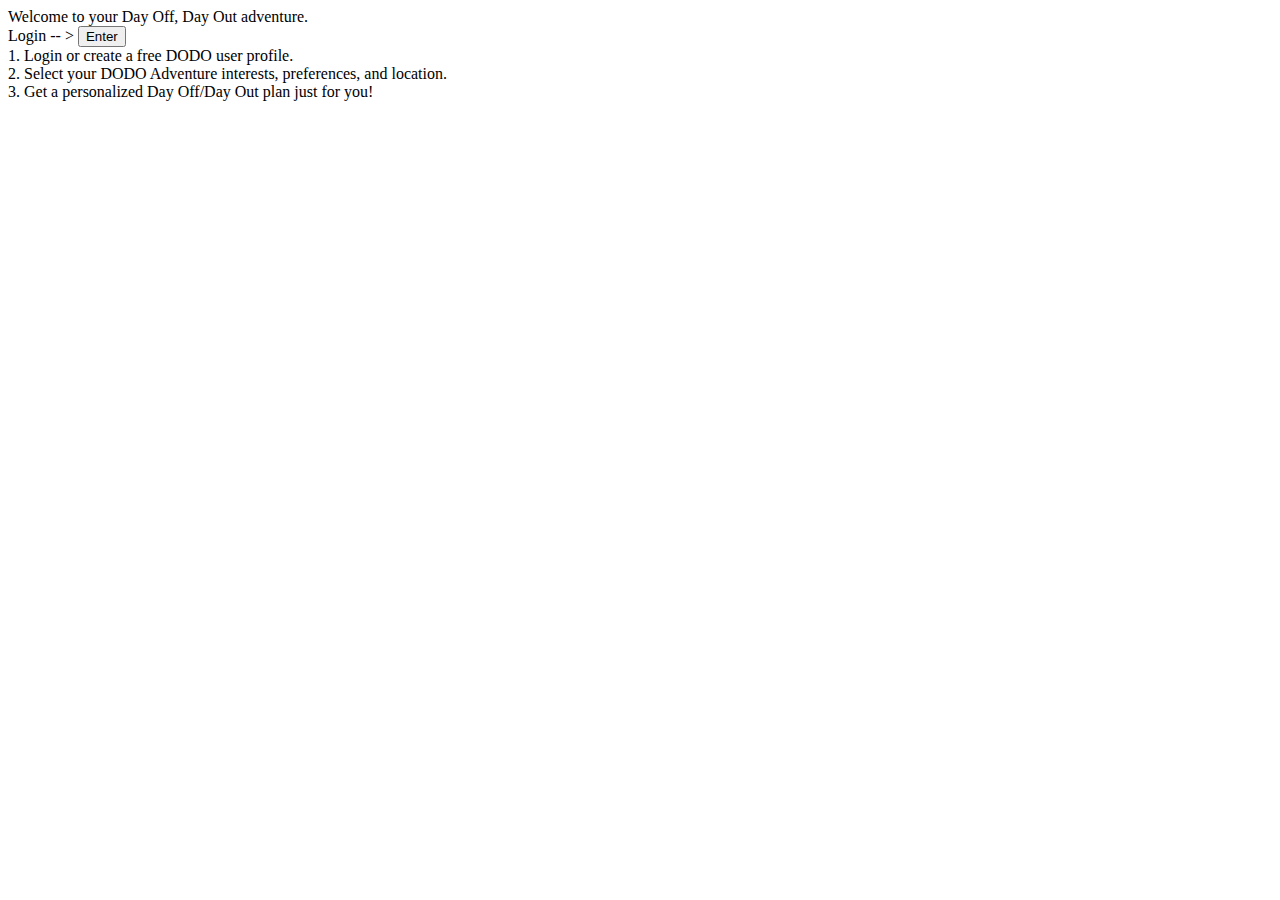
==== src/main/resources/templates/index.html @ cce91bf2 "first commit, project begins; base html for a home and login with controllers handling routes and te" ====
<!DOCTYPE html>
<html lang="en" xmlns:th="http://thymeleaf.org/">
<head>
    <meta charset="UTF-8">
    <meta name="viewport" content="width=, initial-scale=1.0">
    <title>Your Day Off, Day Out Home</title>
<!--    <link rel="stylesheet" href="/re-dodo-css-1.0/styles-homepage.css" type="text/css">-->
<!--    <script src="/re-dodo-scripting-1.0/dodo-home-script.js"></script>-->
</head>
<body>
<header th:replace="~{fragments :: headerNav}">
</header>
<div class="mini-head">
    <div class="mini-head-welcome-text">
        Welcome to your Day Off, Day Out adventure.
    </div>
    <label class="enterText">Login -- > </label>
    <input type="button" class="enterButton" id="enterSite" value="Enter"></input>
</div>
<div class="explainer-container">
    <div class="explainer-text">
        <div class="explainer-viz"></div>
        1. Login or create a free DODO user profile.
    </div>
    <div class="explainer-text">
        <div class="explainer-viz"></div>
        2. Select your DODO Adventure interests, preferences, and location.

    </div>
    <div class="explainer-text">
        <div class="explainer-viz"></div>
        3. Get a personalized Day Off/Day Out plan just for you!

    </div>
<!--    <div class="example-container">-->
<!--        <div class="example-dodo">Example itinerary here-->
<!--        </div>-->
<!--        <div class="example-map">Example map here-->
<!--        </div>-->
<!--    </div>-->
</div>
<!--<div class="re-enter">-->
<!--    <label class="re-enterText">Start Your DODO Here &#45;&#45; > </label>-->
<!--    <input type="button" class="re-enterButton" id="enterSite2" value="Enter"></input>-->
<!--</div>-->
<br>
<footer th:replace="~{fragments :: footerNav}">
<!--    <a href="index.html" class="footer-link">Home</a>-->
<!--    <a href="./login.html" class="footer-link">Login Page</a>-->
<!--    <a href="./usernest.html" class="footer-link">Your Nest</a>-->
<!--    <a href="./newuser.html" class="footer-link">New User</a>-->
<!--    <a href="./buildnest.html" class="footer-link">New Profile</a>-->
<!--    <a href="./search.html" class="footer-link">New DODO Adventure</a>-->
<!--    <a href="./sitemap.html" class="footer-link">Sitemap</a>-->
</footer>

</body>
</html>
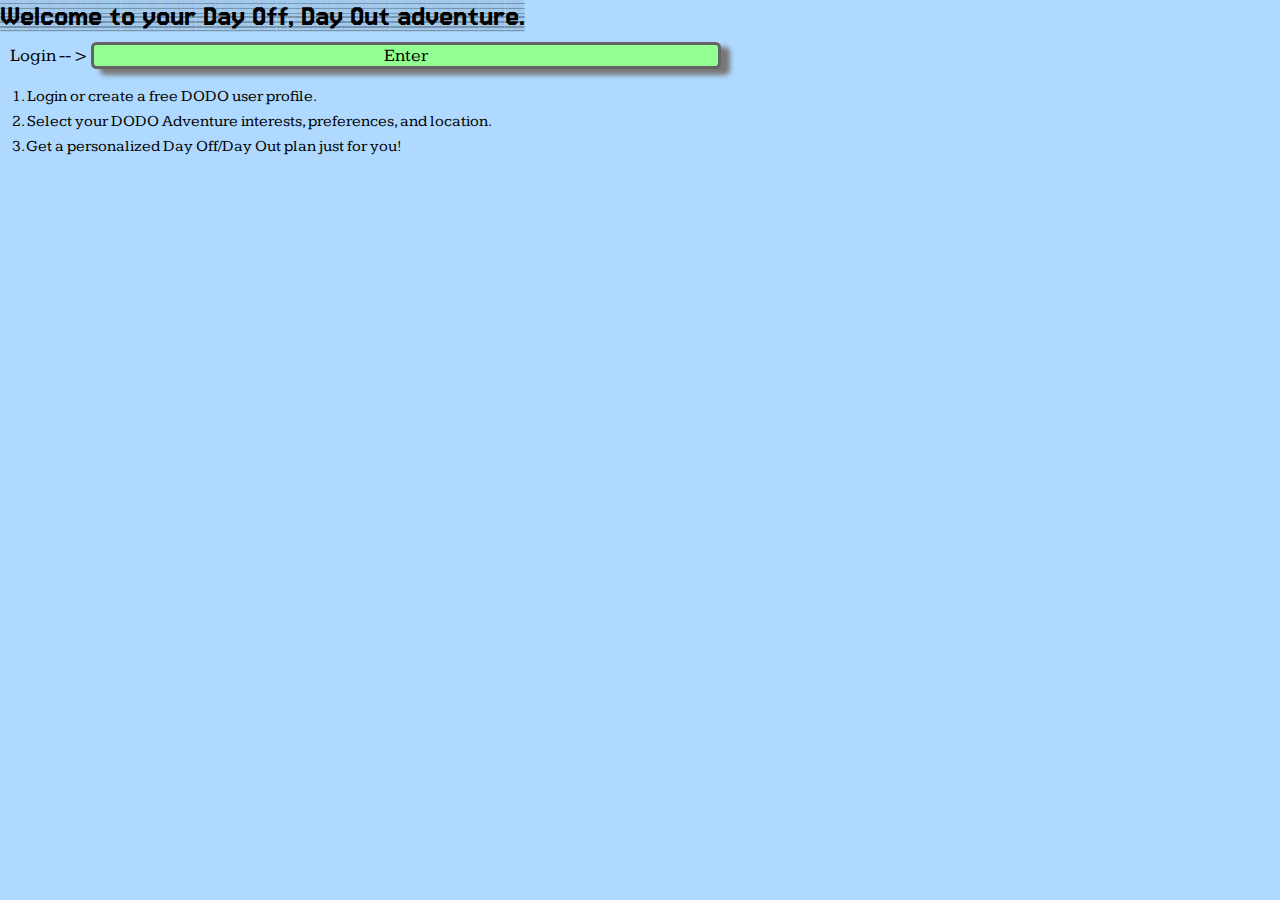
==== commit 73e9d3c1: "basic css created" ====
--- a/src/main/resources/templates/index.html
+++ b/src/main/resources/templates/index.html
@@ -4,7 +4,11 @@
     <meta charset="UTF-8">
     <meta name="viewport" content="width=, initial-scale=1.0">
     <title>Your Day Off, Day Out Home</title>
-<!--    <link rel="stylesheet" href="/re-dodo-css-1.0/styles-homepage.css" type="text/css">-->
+    <link rel="stylesheet" href="../static/styles.css" type="text/css">
+    <style>@import url('https://fonts.googleapis.com/css2?family=Jersey+15+Charted&display=swap');
+    </style>
+    <style>@import url('https://fonts.googleapis.com/css2?family=Jersey+15+Charted&family=Kameron:wght@400..700&display=swap');
+    </style>
 <!--    <script src="/re-dodo-scripting-1.0/dodo-home-script.js"></script>-->
 </head>
 <body>
@@ -14,8 +18,10 @@
     <div class="mini-head-welcome-text">
         Welcome to your Day Off, Day Out adventure.
     </div>
-    <label class="enterText">Login -- > </label>
-    <input type="button" class="enterButton" id="enterSite" value="Enter"></input>
+    <div class="loginButtonDiv">
+        <label class="enterText">Login -- > </label>
+        <button type="button" class="enterButton" id="enterSite" value="Enter">Enter</button>
+    </div>
 </div>
 <div class="explainer-container">
     <div class="explainer-text">
--- a/src/main/resources/static/styles.css
+++ b/src/main/resources/static/styles.css
@@ -0,0 +1,79 @@
+
+/* GLOBAL */
+
+* {
+    background-color: rgb(175, 217, 254);
+    font-family: "Kameron", serif;
+    margin: 0;
+    padding: 0;
+ }
+
+/* IMPORTED FONTS */
+
+ .jersey-15-charted-regular {
+    font-family: "Jersey 15 Charted", sans-serif;
+    font-weight: 400;
+    font-style: normal;
+  }
+
+  .kameron {
+    font-family: "Kameron", serif;
+    font-optical-sizing: auto;
+    font-weight: 400;
+    font-style: normal;
+  }
+
+
+/* STYLES */
+/* BEGIN  */
+/* HERE   */
+
+
+header {
+    font-family: "Jersey 15 Charted", sans-serif;
+    font-weight: 400;
+    font-style: normal;
+    font-size: 32px;
+    color:black
+}
+
+.mini-head-welcome-text {
+    font-family: "Jersey 15 Charted", sans-serif;
+    font-weight: 400;
+    font-style: normal;
+    font-size: 32px;
+    color:black
+}
+
+.loginButtonDiv{
+    font-size: 18px;
+    margin: 5px;
+    padding: 5px;
+}
+
+button {
+    font-size: 18px;
+    border: solid medium rgb(100, 100, 100);
+    border-radius: 0.3em; 
+    height: 100%;
+    width: 50%;
+    background-color: rgb(147, 255, 147);
+    box-shadow: rgb(118, 118, 118) 0.5em 0.3em 0.3em 
+}
+
+.explainer-container {
+    margin: 4px;
+    padding: 4px;
+    font-size: 16px;
+}
+
+.explainer-text {
+    margin: 2px;
+    padding: 2px;
+    
+}
+
+
+
+
+ 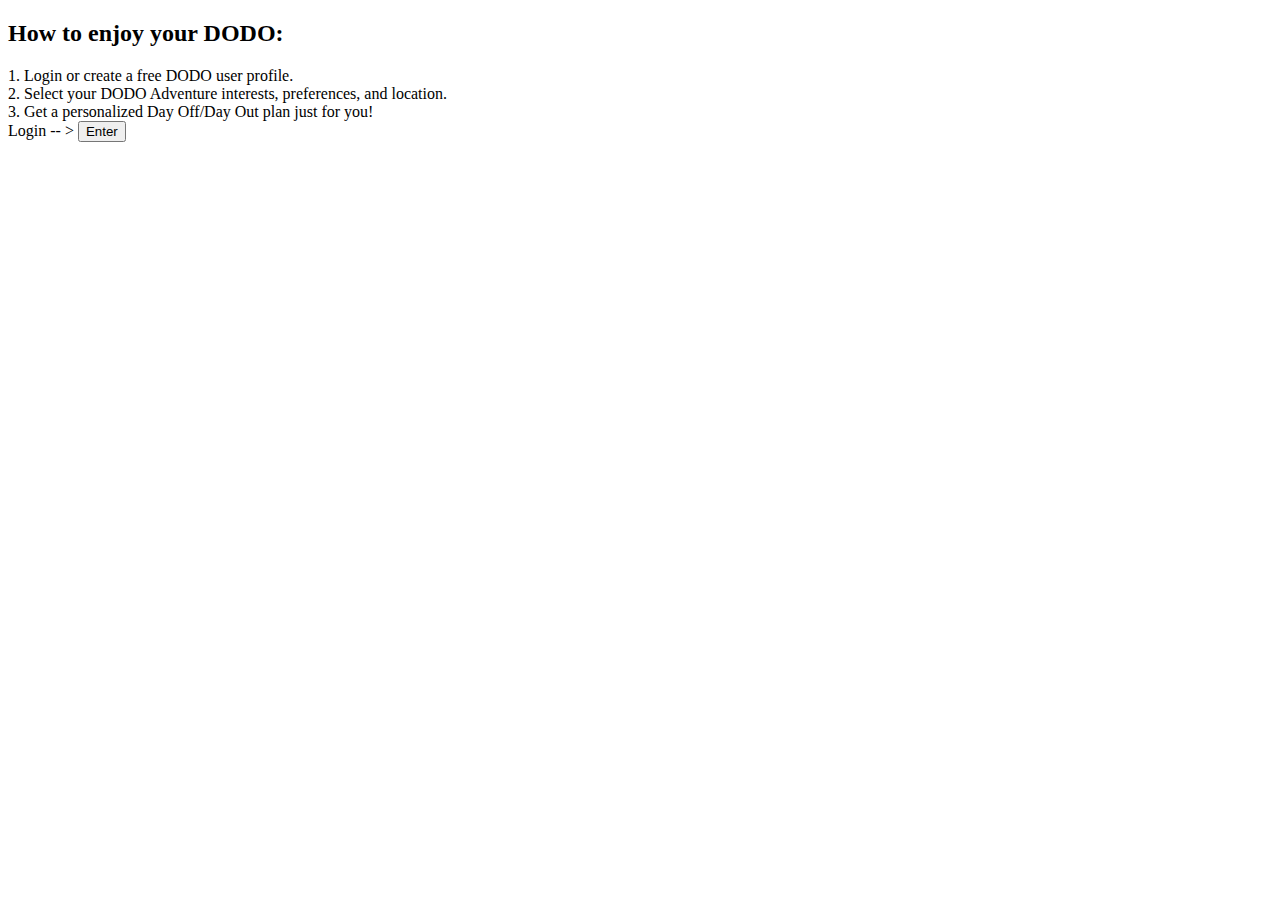
==== commit febac12f: "thymeleaf notation applied to css urls" ====
--- a/src/main/resources/templates/index.html
+++ b/src/main/resources/templates/index.html
@@ -4,7 +4,7 @@
     <meta charset="UTF-8">
     <meta name="viewport" content="width=, initial-scale=1.0">
     <title>Your Day Off, Day Out Home</title>
-    <link rel="stylesheet" href="../static/styles.css" type="text/css">
+    <link rel="stylesheet" th:href="@{styles.css}" type="text/css">
     <style>@import url('https://fonts.googleapis.com/css2?family=Jersey+15+Charted&display=swap');
     </style>
     <style>@import url('https://fonts.googleapis.com/css2?family=Jersey+15+Charted&family=Kameron:wght@400..700&display=swap');
@@ -16,11 +16,7 @@
 </header>
 <div class="mini-head">
     <div class="mini-head-welcome-text">
-        Welcome to your Day Off, Day Out adventure.
-    </div>
-    <div class="loginButtonDiv">
-        <label class="enterText">Login -- > </label>
-        <button type="button" class="enterButton" id="enterSite" value="Enter">Enter</button>
+        <h2 class="howToEnjoy">How to enjoy your DODO: </h2>
     </div>
 </div>
 <div class="explainer-container">
@@ -36,7 +32,10 @@
     <div class="explainer-text">
         <div class="explainer-viz"></div>
         3. Get a personalized Day Off/Day Out plan just for you!
-
+    </div>
+    <div class="loginButtonDiv">
+        <label class="enterText">Login -- > </label>
+        <button type="button" class="enterButton" id="enterSite" value="Enter">Enter</button>
     </div>
 <!--    <div class="example-container">-->
 <!--        <div class="example-dodo">Example itinerary here-->
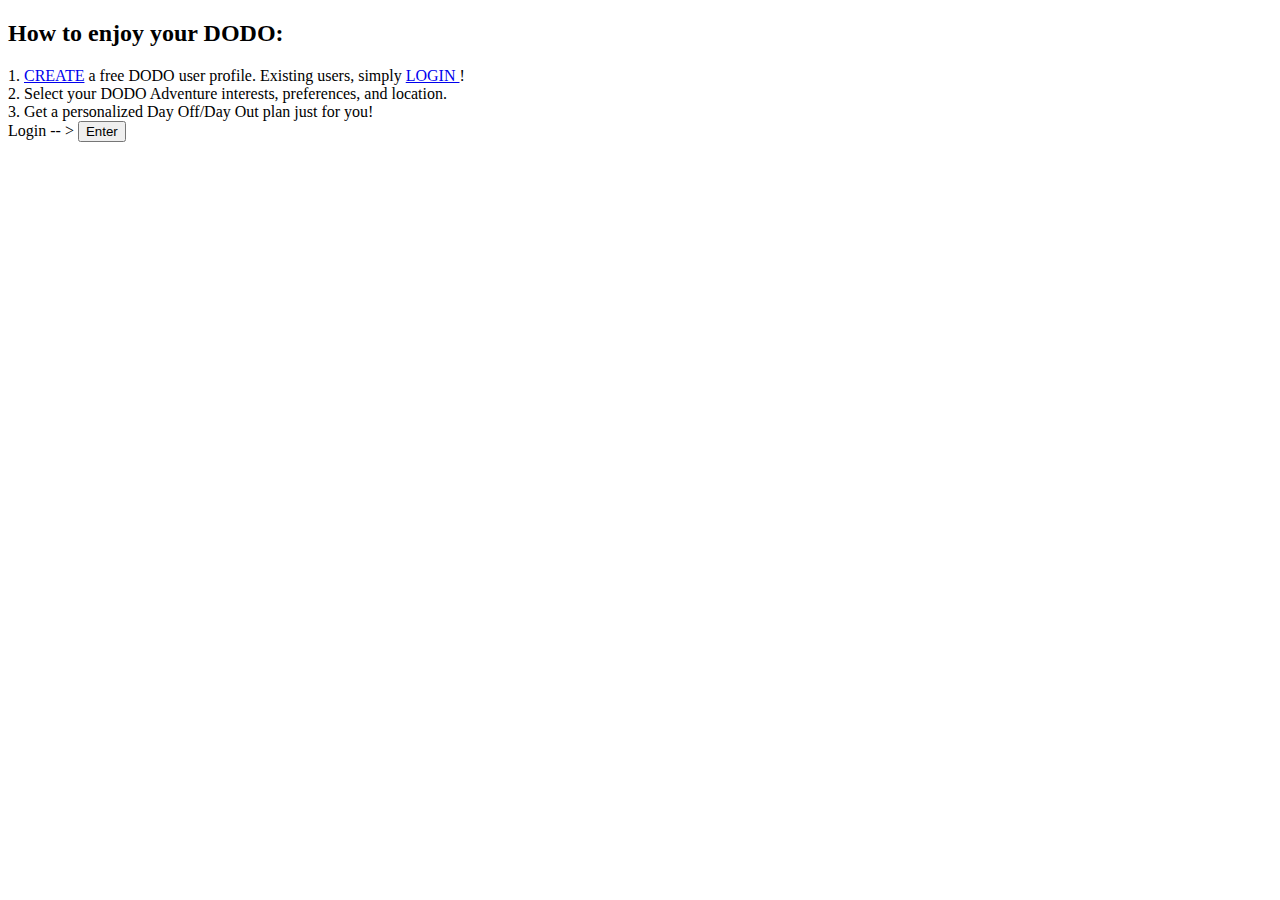
==== commit 04dd631b: "reroutes through new signIn pkg and SignInController fixed" ====
--- a/src/main/resources/templates/index.html
+++ b/src/main/resources/templates/index.html
@@ -22,7 +22,8 @@
 <div class="explainer-container">
     <div class="explainer-text">
         <div class="explainer-viz"></div>
-        1. Login or create a free DODO user profile.
+        1. <a href="/signIn/new" th:href="@{/signIn/new}">CREATE</a> a free DODO user profile.
+        Existing users, simply <a href="/signIn/login" th:href="@{/signIn/login}" class="navlink"> LOGIN </a>!
     </div>
     <div class="explainer-text">
         <div class="explainer-viz"></div>
@@ -35,7 +36,7 @@
     </div>
     <div class="loginButtonDiv">
         <label class="enterText">Login -- > </label>
-        <button type="button" class="enterButton" id="enterSite" value="Enter">Enter</button>
+        <button type="submit" class="enterButton" id="enterSite" formaction="signIn/login" value="Enter">Enter</button>
     </div>
 <!--    <div class="example-container">-->
 <!--        <div class="example-dodo">Example itinerary here-->
